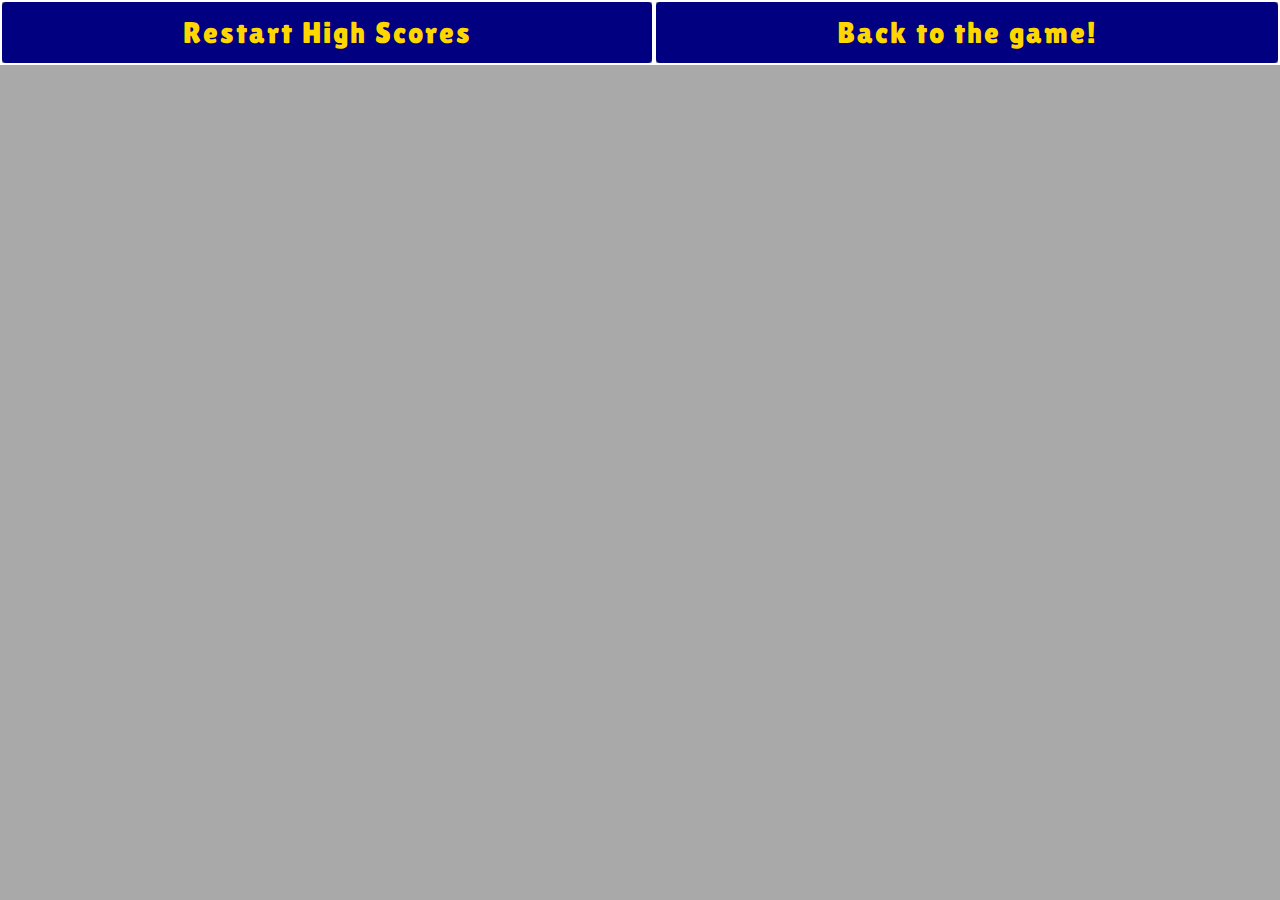
==== highScores.html @ 33119440 "nav bar completed on both pages" ====
<!DOCTYPE html>
<html lang="en">
<head>
    <meta charset="UTF-8">
    <meta name="viewport" content="width=device-width, initial-scale=1.0">
    <meta http-equiv="X-UA-Compatible" content="ie=edge">
    <title>JavaScipt Quiz!</title>
    <link rel="stylesheet" href="https://stackpath.bootstrapcdn.com/bootstrap/4.4.1/css/bootstrap.min.css" integrity="sha384-Vkoo8x4CGsO3+Hhxv8T/Q5PaXtkKtu6ug5TOeNV6gBiFeWPGFN9MuhOf23Q9Ifjh" crossorigin="anonymous">
    <link href="https://fonts.googleapis.com/css?family=Lilita+One&display=swap" rel="stylesheet">
    <link rel="stylesheet" href="style.css">
</head>
<body>
    <ul class="nav nav-pills nav-fill">
        <!-- Past High Scores Item-->
        <li class="nav-item pastHighscores">
            <!-- Link to Past Scores -->
          <a class="nav-link" href="#">Restart High Scores</a>
        </li>
        <!-- Restart Game Item -->
        <li class="nav-item restartGame">
            <!-- Link to Restart game -->
          <a class="nav-link" href="./index.html">Back to the game!</a>
        </li>
      </ul>


    <script href="scipt.js"></script>
</body>
</html>
---- style.css ----
body{
	background-color: darkgray;
}
.nav-item{
	border-width: 2px;
	border-color: white;
	border-style: solid;
	font-family: 'Lilita One', cursive;
}
a{
	color:gold;
	background-color: navy; 
	letter-spacing: 2px;
	font-size: 30px;
}
a:hover{
color: yellow;
background-image: url("https://ak1.picdn.net/shutterstock/videos/22922461/thumb/1.jpg?i10c=img.resize(height:160)");
font-weight: bolder;
font-size: 32px;
font-size: 630px 100px;
outline: 3px solid black;
text-shadow:
		-2px -2px 0 #000,
		2px -2px 0 #000,
		-2px 2px 0 #000,
		2px 2px 0 #000;
}
}
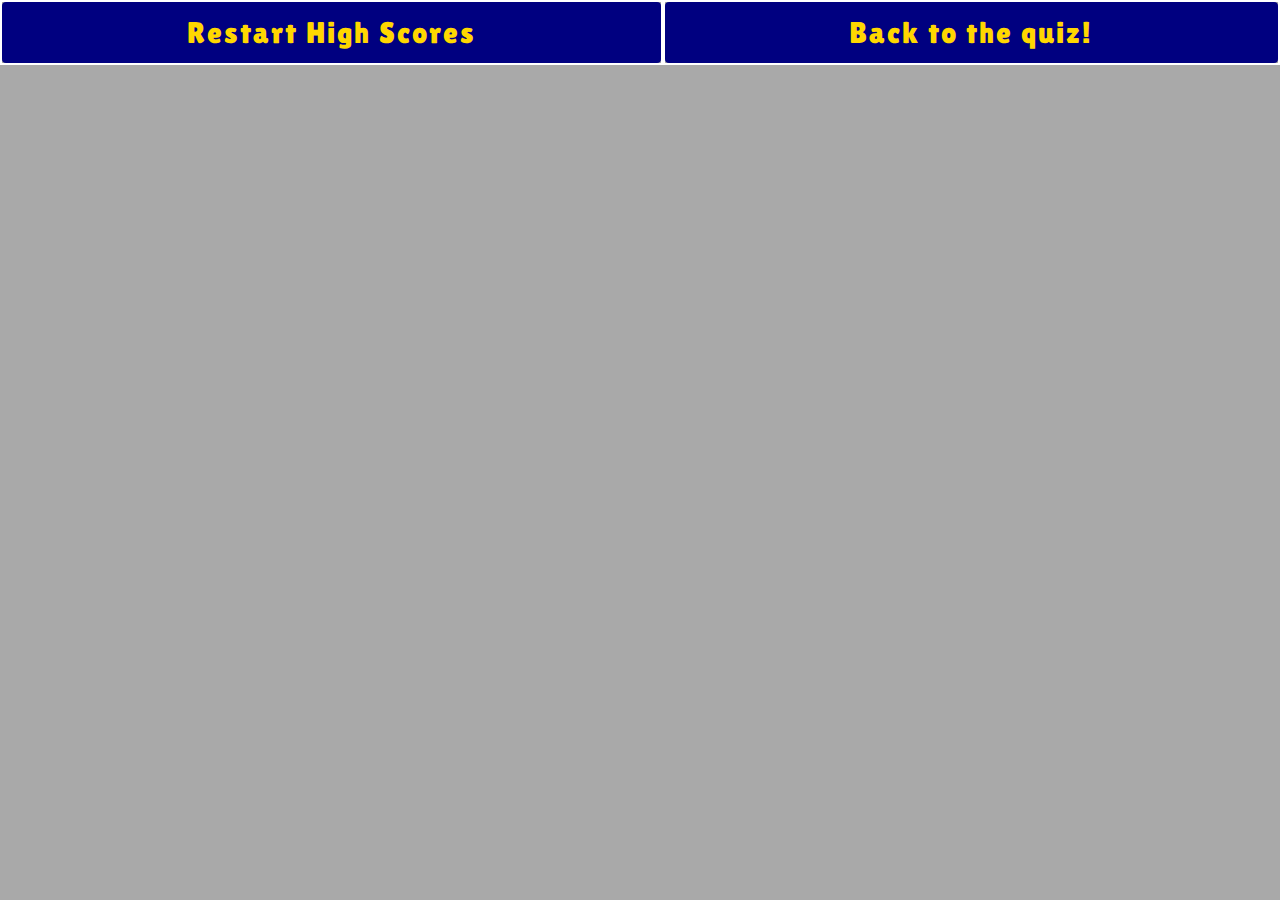
==== commit efd7759c: "div container added" ====
--- a/highScores.html
+++ b/highScores.html
@@ -19,10 +19,9 @@
         <!-- Restart Game Item -->
         <li class="nav-item restartGame">
             <!-- Link to Restart game -->
-          <a class="nav-link" href="./index.html">Back to the game!</a>
+          <a class="nav-link" href="./index.html">Back to the quiz!</a>
         </li>
       </ul>
-
 
     <script href="scipt.js"></script>
 </body>
--- a/style.css
+++ b/style.css
@@ -26,4 +26,17 @@
 		-2px 2px 0 #000,
 		2px 2px 0 #000;
 }
-}+.quizArea{
+	background-color: white;
+	border-style: solid;
+	border-width: 2px;
+	border-color: navy;
+}
+.timer{
+	text-align: center;
+	font-weight: bold;
+}
+.yourScore{
+	text-align: center;
+	font-weight: bold;
+}
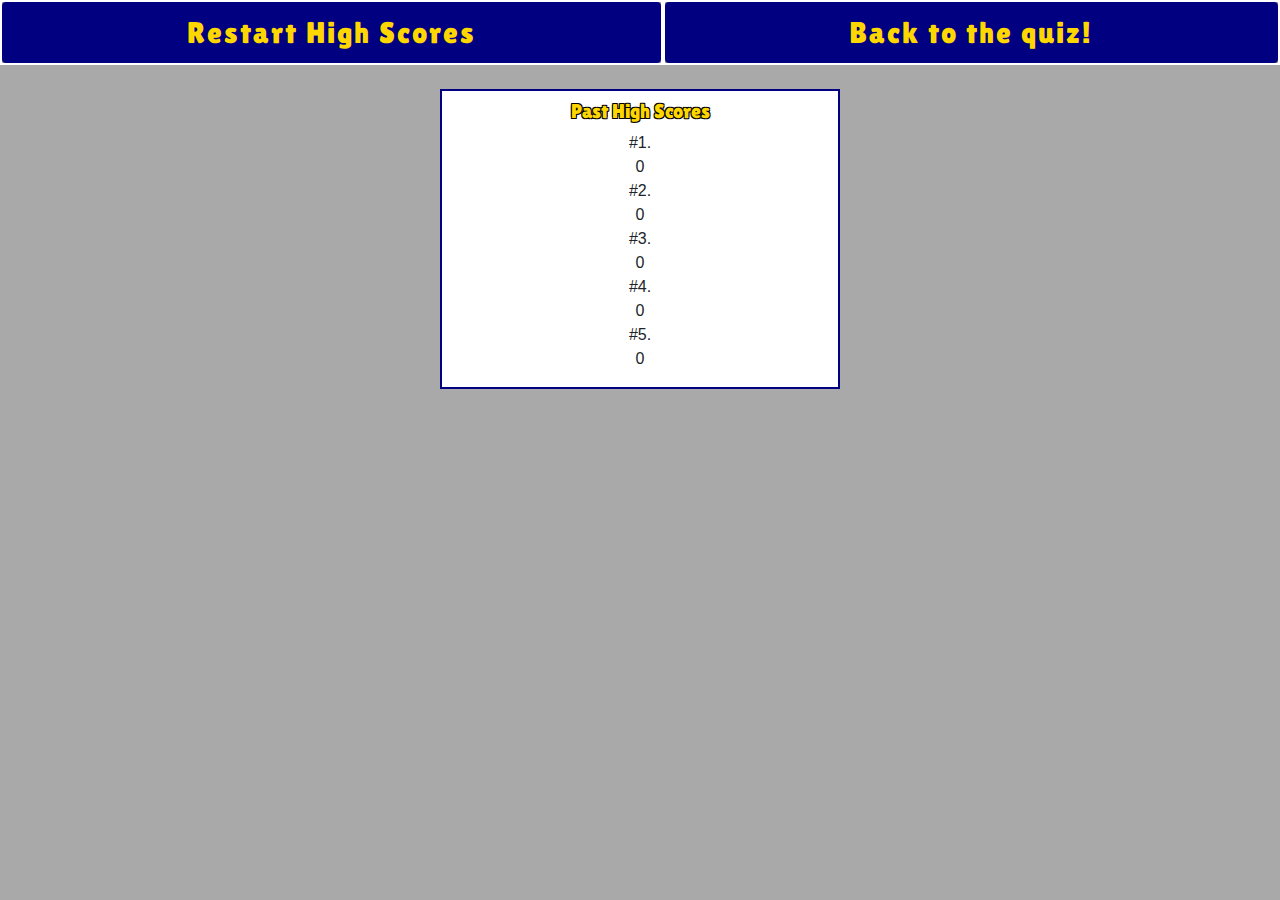
==== commit 5f2bb865: "Completed past high scores page" ====
--- a/highScores.html
+++ b/highScores.html
@@ -22,7 +22,56 @@
           <a class="nav-link" href="./index.html">Back to the quiz!</a>
         </li>
       </ul>
-
-    <script href="scipt.js"></script>
+      <div class="container past mt-4">
+        <div class="row intro">
+          <div class="col-md-12 past-scores">
+            Past High Scores
+          </div>
+        </div>
+        <div class="row one">
+          <div class="col-md-12 first">#1. <div class="first-place">0</div></div>
+       </div>
+       <div class="row two">
+         <div class="col-md-12 second">#2. <div class="second-place">0</div></div>
+       </div>
+       <div class="row three">
+         <div class="col-md-12 third">#3. <div class="third-place">0</div></div>
+       </div>
+       <div class="row four">
+         <div class="col-md-12 fourth">#4. <div class="fourth-place">0</div></div>
+        </div>
+      <div class="row five">
+        <div class="col-md-12 fifth">#5. <div class="fifth-place">0</div></div>
+        </div>
+        </div>
+    <script>
+    var firstPlace = document.querySelector(".first-place");
+    var secondPlace = document.querySelector(".second-place"); 
+    var thirdPlace = document.querySelector(".third-place");
+    var fourthPlace = document.querySelector(".fourth-place");
+    var fifthPlace = document.querySelector(".fifth-place");
+    var finalScore = document.querySelector(".final-score");
+    var final = localStorage.getItem("score");
+    var initial = localStorage.getItem("name");
+    firstPlace = 0;
+    secondPlace = 0;
+    thirdPlace = 0;
+    fourthPlace = 0;
+    fifthPlace = 0;
+    function addToPast(){
+      if (final>fifthPlace){
+        fifthPlace.textContent = initial + " " + final;
+      } else if (final>fourthPlace){
+        fourthPlace.textContent = initial + " " + final;
+      } else if (final>thirdPlace){
+        thirdPlace.textContent = initial + " " + final;
+      } else if (final>secondPlace){
+        secondPlace.textContent = initial + " " + final;
+      } else if (final>firstPlace){
+        firstPlace.textContent = initial + " " + final;
+      } else return;
+    }
+    addToPast();
+    </script>
 </body>
 </html>--- a/style.css
+++ b/style.css
@@ -1,5 +1,8 @@
 body{
 	background-color: darkgray;
+}
+.hide{
+	display: none;
 }
 .nav-item{
 	border-width: 2px;
@@ -31,6 +34,12 @@
 	border-style: solid;
 	border-width: 2px;
 	border-color: navy;
+	height: 400px;
+	position:relative;
+	margin-top: 30px;
+}
+.content{
+	margin-bottom: 30px;
 }
 .timer{
 	text-align: center;
@@ -40,3 +49,83 @@
 	text-align: center;
 	font-weight: bold;
 }
+.welcome,.prompt,.content{
+	text-align: center;
+}
+#submit{
+	text-align: right;
+	position: absolute;
+	left: 210px;
+	top: 50px;
+	background-color: navy;
+	color: gold;
+	letter-spacing: 2px;
+	font-size: 30px;
+	font-family: 'Lilita One', cursive;
+}
+#submit:hover{
+	color: yellow;
+	background-image: url("https://ak1.picdn.net/shutterstock/videos/22922461/thumb/1.jpg?i10c=img.resize(height:160)");
+	font-weight: bolder;
+	font-size: 32px;
+	font-size: 630px 100px;
+	outline: 3px solid black;
+	text-shadow:
+		-2px -2px 0 #000,
+		2px -2px 0 #000,
+		-2px 2px 0 #000,
+		2px 2px 0 #000;
+}
+.quiz-1,.quiz-2,.quiz-3,.quiz-4,.quiz-5,.quiz-final{
+	background-color: darkgray;
+	font-family: 'Lilita One', cursive;
+	color: gold;
+	text-shadow:
+	-1px -1px 0 #000,
+	1px -1px 0 #000,
+	-1px 1px 0 #000,
+	1px 1px 0 #000;
+	font-size: 20px;
+	width: 800px;
+	height: 200px;
+	border-style: solid;
+	border-color: navy;
+	border-width: 2px;
+	position: fixed;
+	bottom : 200px;
+	left: 200px;
+	display: normal;
+}
+.quiz-final{
+	font-size: 20px;
+	height: 250px;
+	text-align: center;
+}
+.A,.B,.C,.D,.E,.F,.G,.H,.I,.J,.K,.L,.M,.N,.O,.P,.Q,.R,.S,.T{
+	width: 250px;
+	position : relative;
+	top: 5px;
+	left: 65px;
+	height: 50px;
+}
+.past{
+	background-color: white;
+	height: 300px;
+	text-align: center;
+	width: 400px;
+	border-style: solid;
+	border-width: 2px;
+	border-color: navy;
+}
+.intro{
+	margin-top: 5px;
+	margin-bottom: 5px;
+	font-family: 'Lilita One', cursive;
+	color: gold;
+	text-shadow:
+	-1px -1px 0 #000,
+	1px -1px 0 #000,
+	-1px 1px 0 #000,
+	1px 1px 0 #000;
+	font-size: 20px;
+}
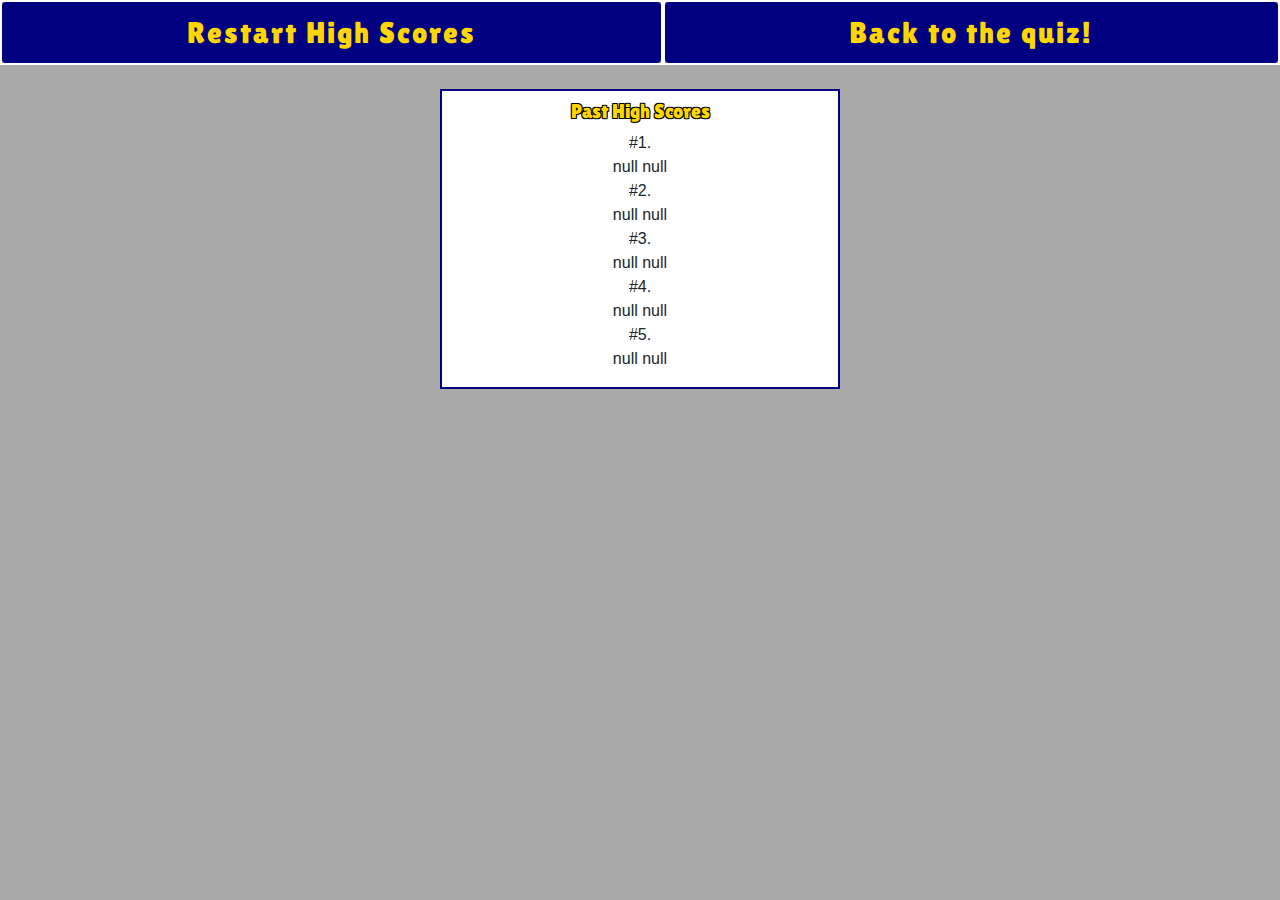
==== commit 04d70e26: "jquery fix ups" ====
--- a/highScores.html
+++ b/highScores.html
@@ -6,6 +6,7 @@
     <meta http-equiv="X-UA-Compatible" content="ie=edge">
     <title>JavaScipt Quiz!</title>
     <link rel="stylesheet" href="https://stackpath.bootstrapcdn.com/bootstrap/4.4.1/css/bootstrap.min.css" integrity="sha384-Vkoo8x4CGsO3+Hhxv8T/Q5PaXtkKtu6ug5TOeNV6gBiFeWPGFN9MuhOf23Q9Ifjh" crossorigin="anonymous">
+    <script src="https://cdnjs.cloudflare.com/ajax/libs/jquery/3.2.1/jquery.min.js"></script>
     <link href="https://fonts.googleapis.com/css?family=Lilita+One&display=swap" rel="stylesheet">
     <link rel="stylesheet" href="style.css">
 </head>
@@ -29,49 +30,38 @@
           </div>
         </div>
         <div class="row one">
-          <div class="col-md-12 first">#1. <div class="first-place">0</div></div>
+          <div class="col-md-12 first">#1. <div class="first-place"></div></div>
        </div>
        <div class="row two">
-         <div class="col-md-12 second">#2. <div class="second-place">0</div></div>
+         <div class="col-md-12 second">#2. <div class="second-place"></div></div>
        </div>
        <div class="row three">
-         <div class="col-md-12 third">#3. <div class="third-place">0</div></div>
+         <div class="col-md-12 third">#3. <div class="third-place"></div></div>
        </div>
        <div class="row four">
-         <div class="col-md-12 fourth">#4. <div class="fourth-place">0</div></div>
+         <div class="col-md-12 fourth">#4. <div class="fourth-place"></div></div>
         </div>
       <div class="row five">
-        <div class="col-md-12 fifth">#5. <div class="fifth-place">0</div></div>
+        <div class="col-md-12 fifth">#5. <div class="fifth-place"></div></div>
         </div>
         </div>
     <script>
-    var firstPlace = document.querySelector(".first-place");
-    var secondPlace = document.querySelector(".second-place"); 
-    var thirdPlace = document.querySelector(".third-place");
-    var fourthPlace = document.querySelector(".fourth-place");
-    var fifthPlace = document.querySelector(".fifth-place");
-    var finalScore = document.querySelector(".final-score");
-    var final = localStorage.getItem("score");
-    var initial = localStorage.getItem("name");
-    firstPlace = 0;
-    secondPlace = 0;
-    thirdPlace = 0;
-    fourthPlace = 0;
-    fifthPlace = 0;
-    function addToPast(){
-      if (final>fifthPlace){
-        fifthPlace.textContent = initial + " " + final;
-      } else if (final>fourthPlace){
-        fourthPlace.textContent = initial + " " + final;
-      } else if (final>thirdPlace){
-        thirdPlace.textContent = initial + " " + final;
-      } else if (final>secondPlace){
-        secondPlace.textContent = initial + " " + final;
-      } else if (final>firstPlace){
-        firstPlace.textContent = initial + " " + final;
-      } else return;
+    var firstPlace = $(".first-place");
+    var secondPlace = $(".second-place"); 
+    var thirdPlace = $(".third-place");
+    var fourthPlace = $(".fourth-place");
+    var fifthPlace = $(".fifth-place");
+    var finalScore = $(".final-score");
+    var finalName = localStorage.getItem("name");
+    var highScore = localStorage.getItem("score");
+    function addToPast() {
+          firstPlace.text(finalName + " " + highScore);
+          secondPlace.text(finalName + " " + highScore);
+          thirdPlace.text(finalName + " " + highScore);
+          fourthPlace.text(finalName + " " + highScore);
+          fifthPlace.text(finalName + " " + highScore);
     }
-    addToPast();
+  addToPast();
     </script>
 </body>
 </html>--- a/style.css
+++ b/style.css
@@ -3,6 +3,11 @@
 }
 .hide{
 	display: none;
+}
+.incorrect{
+	border-style: solid;
+	border-width: 2px;
+	border-color: red;
 }
 .nav-item{
 	border-width: 2px;
@@ -129,3 +134,6 @@
 	1px 1px 0 #000;
 	font-size: 20px;
 }
+.hover:hover{
+	font-size: 25px;
+}
